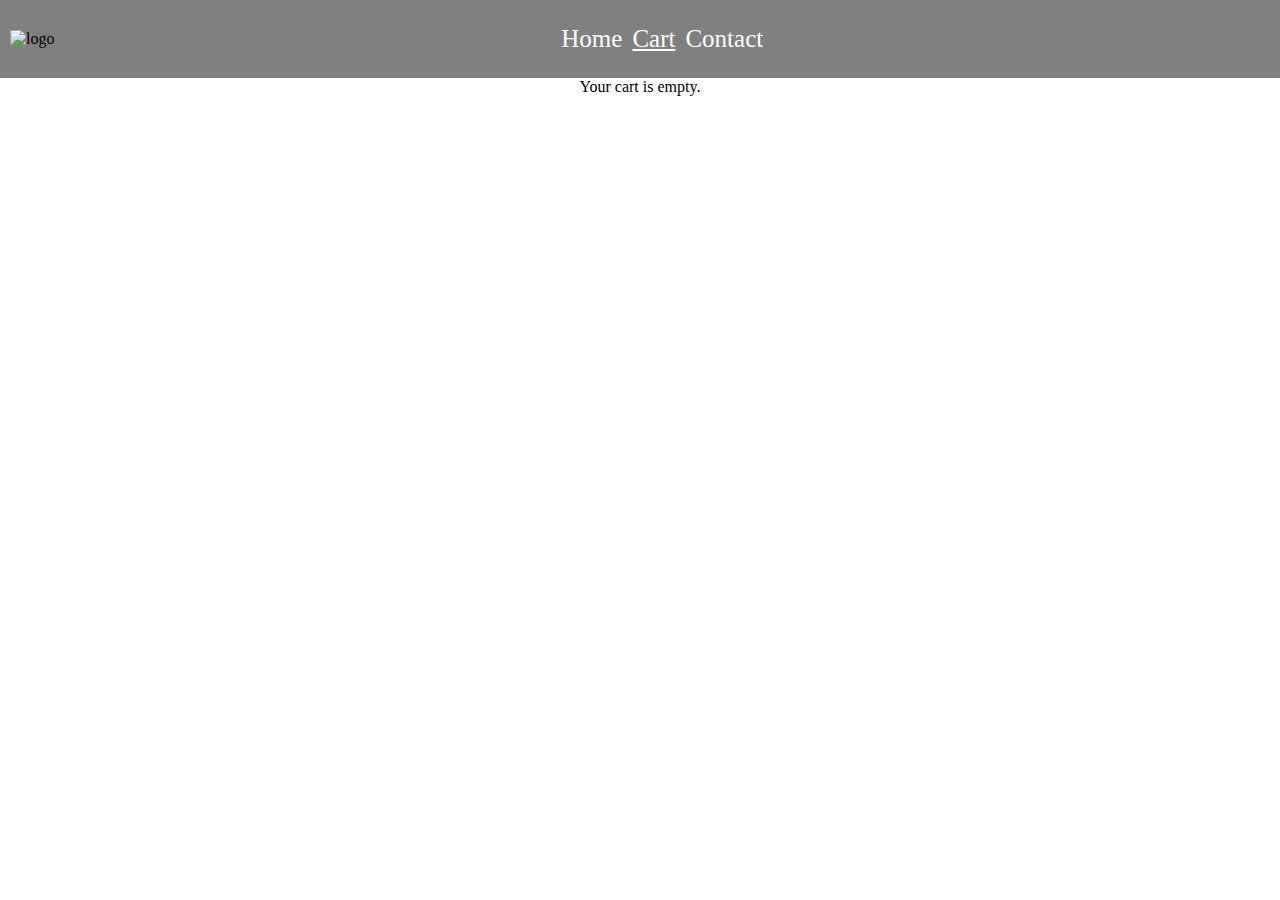
==== cart.html @ cd2e83b0 "initial commit" ====
<!DOCTYPE html>
<html lang="en">
  <head>
    <meta charset="UTF-8" />
    <meta name="viewport" content="width=device-width, initial-scale=1.0" />
    <title>Shopping Cart</title>
    <link rel="stylesheet" href="style/style.css" />
<script defer src="script/cart.js"></script>
  </head>
  <body>
    <header>
      <div class="logo">
        <img
          src="https://cdn.prod.website-files.com/5fbc70f47878f59c8ab93db8/5fbdc24ed48340312bebd677_favicon-large.png"
          alt="logo"
        />
      </div>
      <nav>
        <ul>
          <li><a href="index.html">Home</a></li>
          <li><a href="cart.html" class="active">Cart</a></li>
          <li><a href="contact.html">Contact</a></li>
        </ul>
      </nav>
      <div></div>  
      
    </header>

    <main>
      <section id="cart-container" class="products">

        <!-- js მოიტანს პროდუქტებს  -->
      </section> 
    </main>

    
  </body>
</html>
---- style/style.css ----
* {
  margin: 0;
  padding: 0;
  box-sizing: border-box;
}
header {
  display: flex;
  justify-content: space-between;
  background-color: grey;
  align-items: center;
  padding: 10px;
}
.logo img {
  width: 100px;
  height: 100px;
}
input {
  padding: 10px;
  border-radius: 5px;
}
nav ul {
  display: flex;
  justify-content: space-between;
  align-items: center;
  gap: 10px;
  color: white;
  padding: 15px;
}
nav a {
  font-size: 25px;
  text-decoration: none;
  color: white;
}

ul {
  list-style: none;
}

.active {
  text-decoration: underline;
}

.products {
  display: flex;
  justify-content: center;
  align-items: center;
  flex-wrap: wrap;
  gap: 20px;
}

.item {
  background-color: rgb(206, 206, 206);
  padding: 30px;
  text-align: center;
  border-radius: 5px;
  margin: 10px;
  max-width: 350px;
}

button {
  border: 0;
  background-color: rgb(1, 90, 255);
  color: white;
  padding: 10px 20px;
  border-radius: 5px;
  font-size: 1.5rem;
}

button:hover {
  background-color: rgb(1, 72, 153);
  cursor: pointer;
}

footer {
  text-align: center;
  background-color: grey;
  color: white;
  padding: 20px;
}

.contact {
  margin-top: 15px;
  display: flex;
  justify-content: center;
  gap: 70px;
}
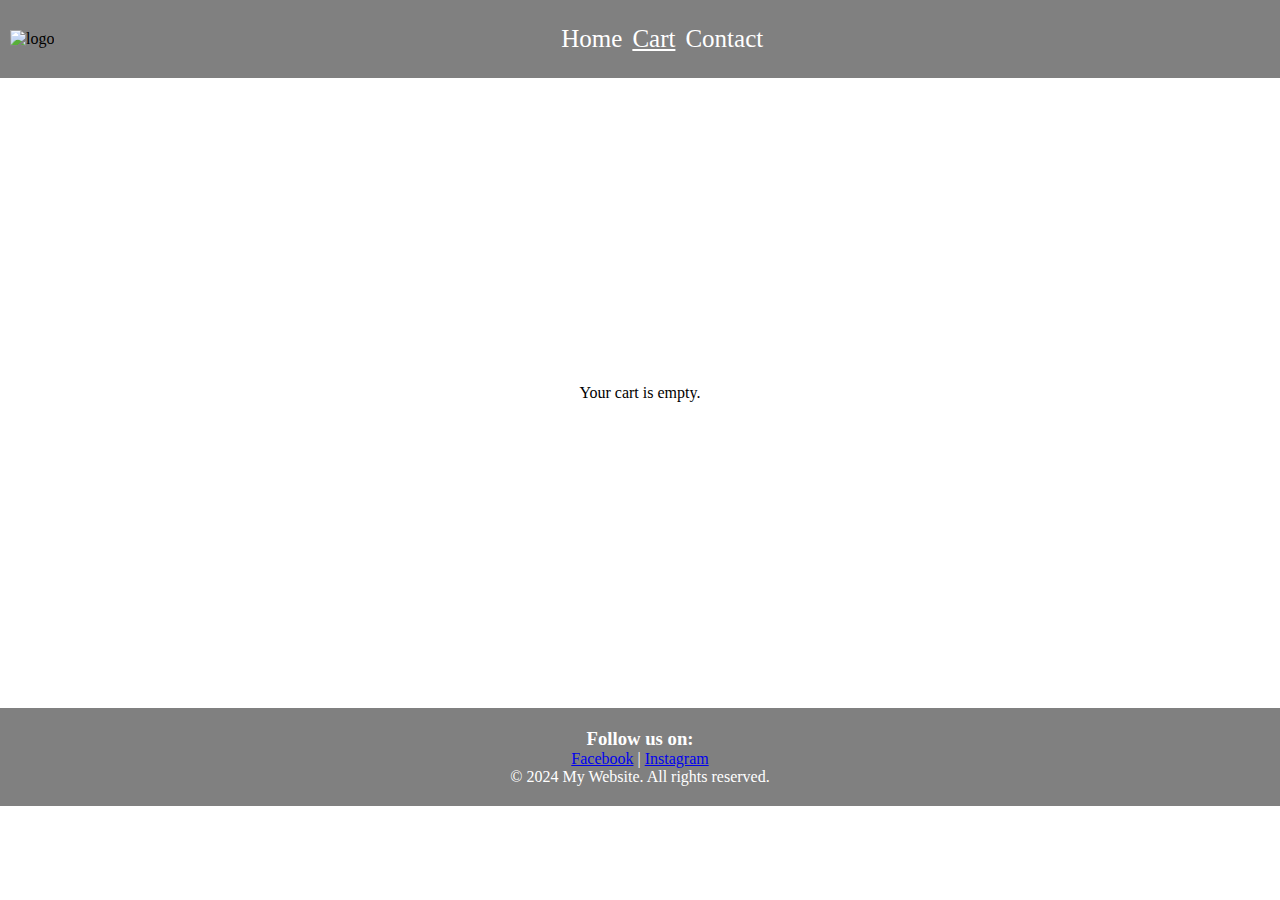
==== commit 9d111981: "add footer and responsivnes" ====
--- a/cart.html
+++ b/cart.html
@@ -5,7 +5,7 @@
     <meta name="viewport" content="width=device-width, initial-scale=1.0" />
     <title>Shopping Cart</title>
     <link rel="stylesheet" href="style/style.css" />
-<script defer src="script/cart.js"></script>
+    <script defer src="script/cart.js"></script>
   </head>
   <body>
     <header>
@@ -22,17 +22,22 @@
           <li><a href="contact.html">Contact</a></li>
         </ul>
       </nav>
-      <div></div>  
-      
+      <div></div>
     </header>
 
     <main>
       <section id="cart-container" class="products">
-
         <!-- js მოიტანს პროდუქტებს  -->
-      </section> 
+      </section>
     </main>
 
-    
+    <footer>
+      <h3>Follow us on:</h3>
+      <div class="social-links">
+        <a href="https://www.facebook.com/">Facebook</a> |
+        <a href="https://www.instagram.com">Instagram</a>
+      </div>
+      <p>&copy; 2024 My Website. All rights reserved.</p>
+    </footer>
   </body>
 </html>
--- a/style/style.css
+++ b/style/style.css
@@ -3,6 +3,13 @@
   padding: 0;
   box-sizing: border-box;
 }
+
+html,
+body,
+section {
+  height: 100%;
+}
+
 header {
   display: flex;
   justify-content: space-between;
@@ -46,6 +53,7 @@
   align-items: center;
   flex-wrap: wrap;
   gap: 20px;
+  min-height: 70vh;
 }
 
 .item {
@@ -84,3 +92,15 @@
   justify-content: center;
   gap: 70px;
 }
+
+@media (max-width: 600px) {
+  .contact {
+    flex-direction: column;
+    padding: 10px;
+  }
+
+  iframe {
+    width: 100%;
+    margin: 10px 0;
+  }
+}
